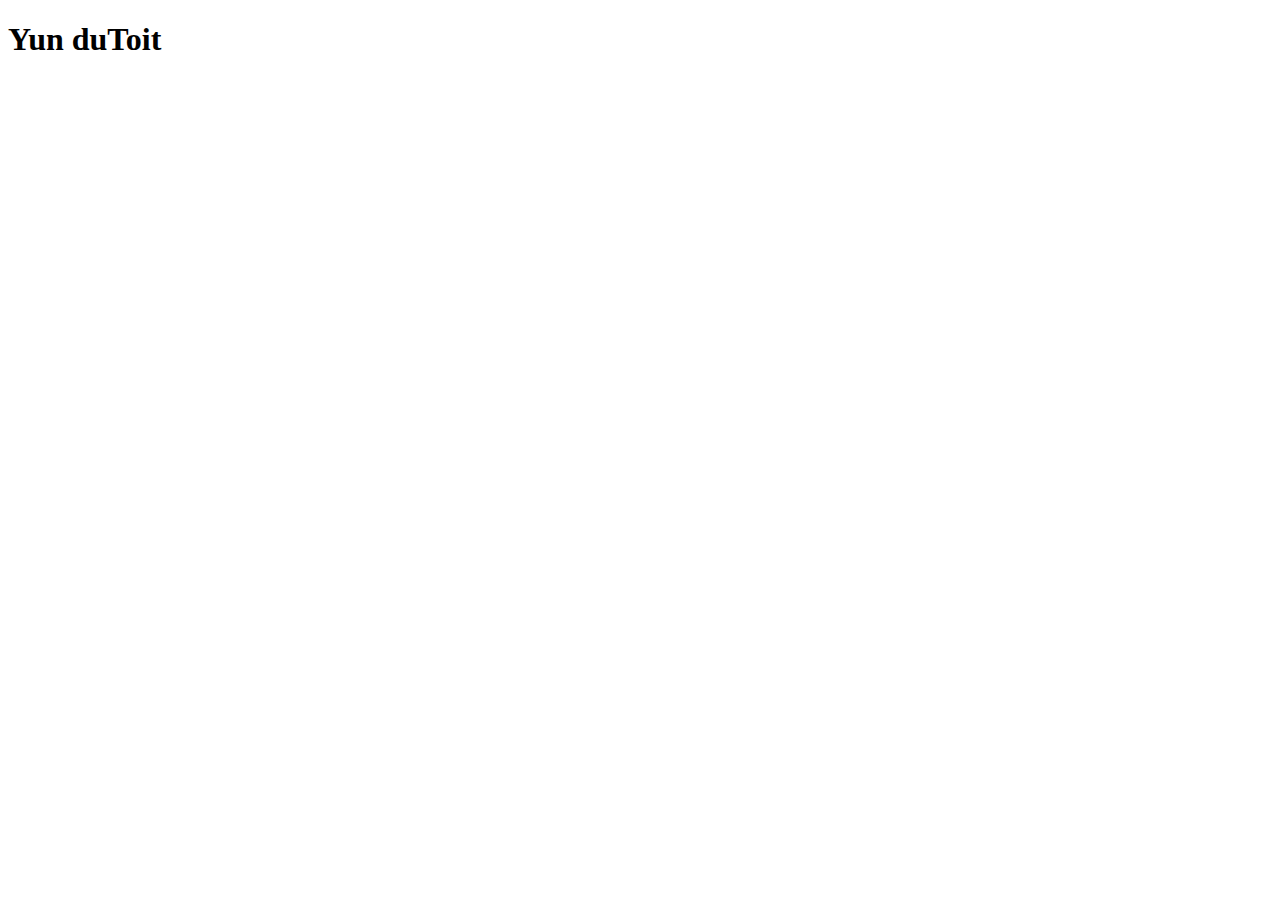
==== index.html @ 34e2c540 "my first commit" ====
<!DOCTYPE html>
<html lang="en">
<head>
    <meta charset="UTF-8">
    <meta name="viewport" content="width=device-width, initial-scale=1.0">
    <title>Document</title>
</head>
<body>
    <h1>Yun duToit</h1>
</body>
</html>
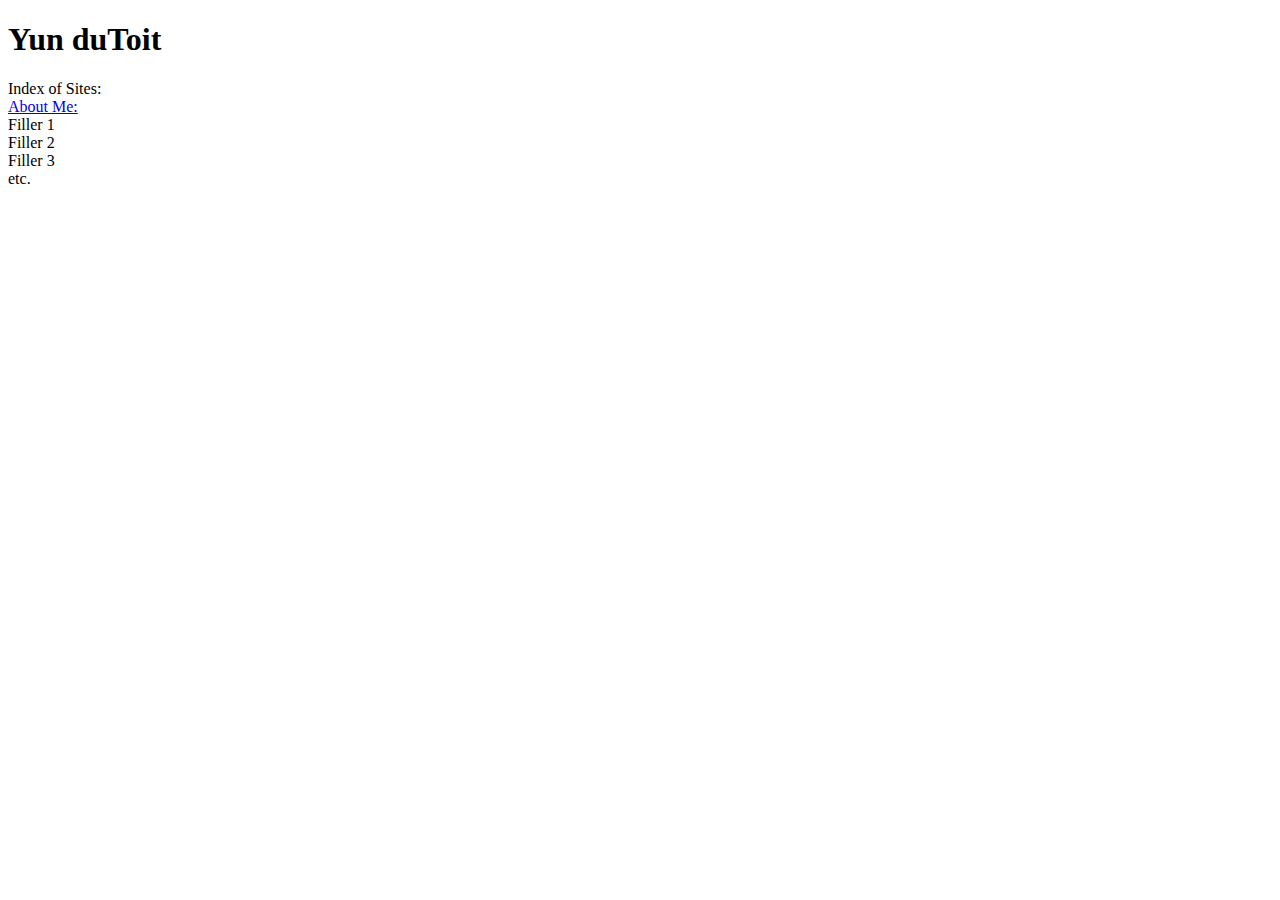
==== commit b8573bcf: "multiple files added, one updated" ====
--- a/index.html
+++ b/index.html
@@ -3,9 +3,16 @@
 <head>
     <meta charset="UTF-8">
     <meta name="viewport" content="width=device-width, initial-scale=1.0">
-    <title>Document</title>
+    <title>Index</title>
 </head>
 <body>
     <h1>Yun duToit</h1>
+    Index of Sites:<br>
+    <a href="about.html">About Me:</a><br>
+    Filler 1<br>
+    Filler 2<br>
+    Filler 3<br>
+    etc.<br>
+
 </body>
 </html>